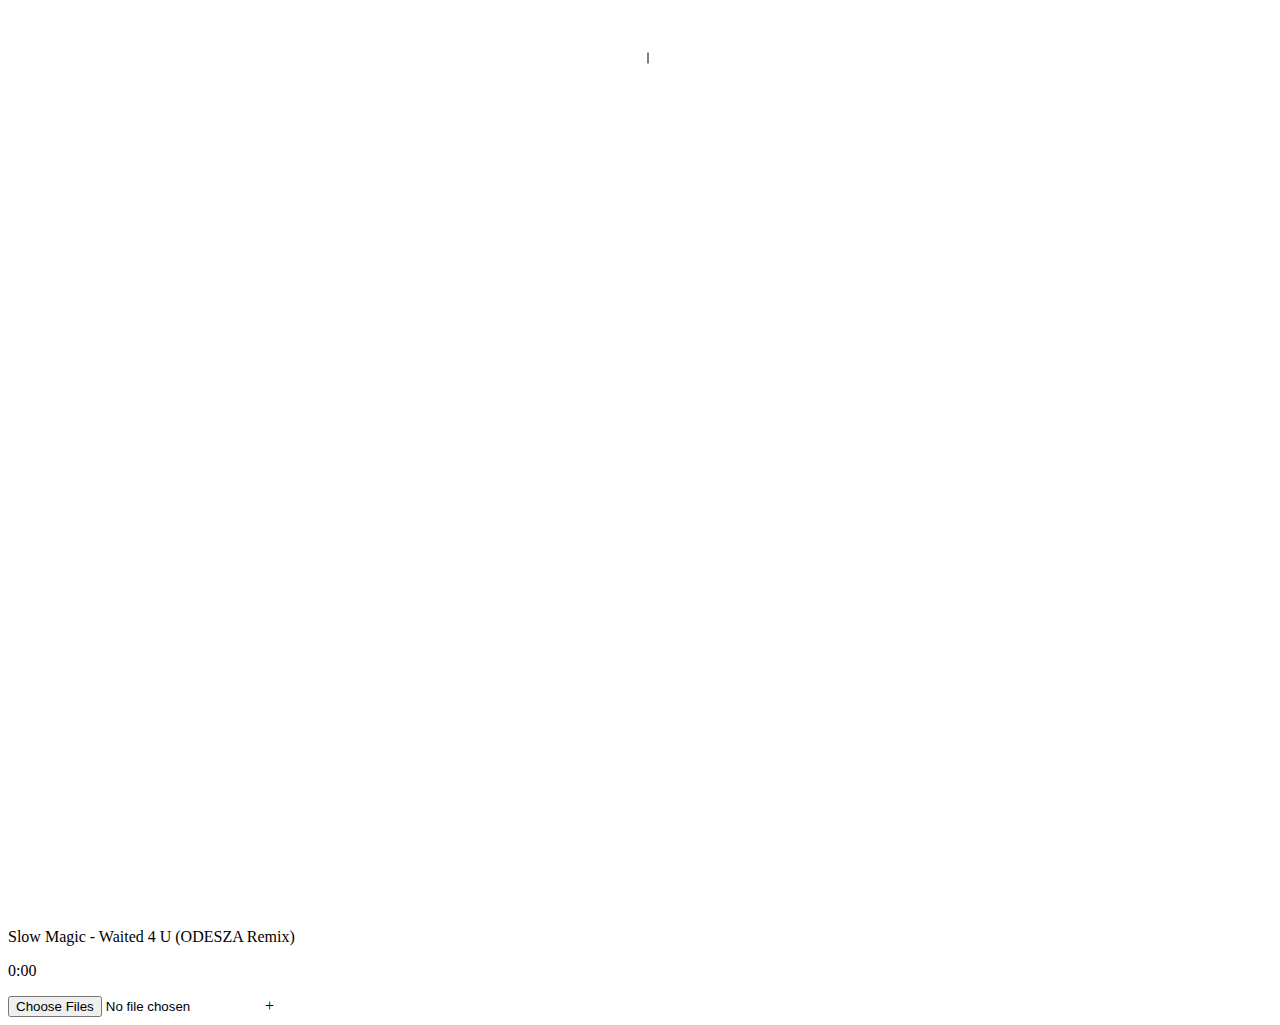
==== index.html @ ffc30232 "menu" ====
<!DOCTYPE html>
<html>
<head>
  <link rel="stylesheet" type="text/css" href="spinVis.css">
</head>
  <body onresize="resize()">
    <canvas class="c" id="c"></canvas>
    <p class="song" id="songname"></p>
    <p class="time" id="songtime"></p>
    <div class="menu" id="menu">
    	<input id="file_in" class="openfile" type="file" accept="audio/*" multiple="multiple">
    	<label class="openlabel" for="file_in">+</label>
	</div>
    <script type="text/javascript" src="spinVis.js"></script>
  </body>
</html>
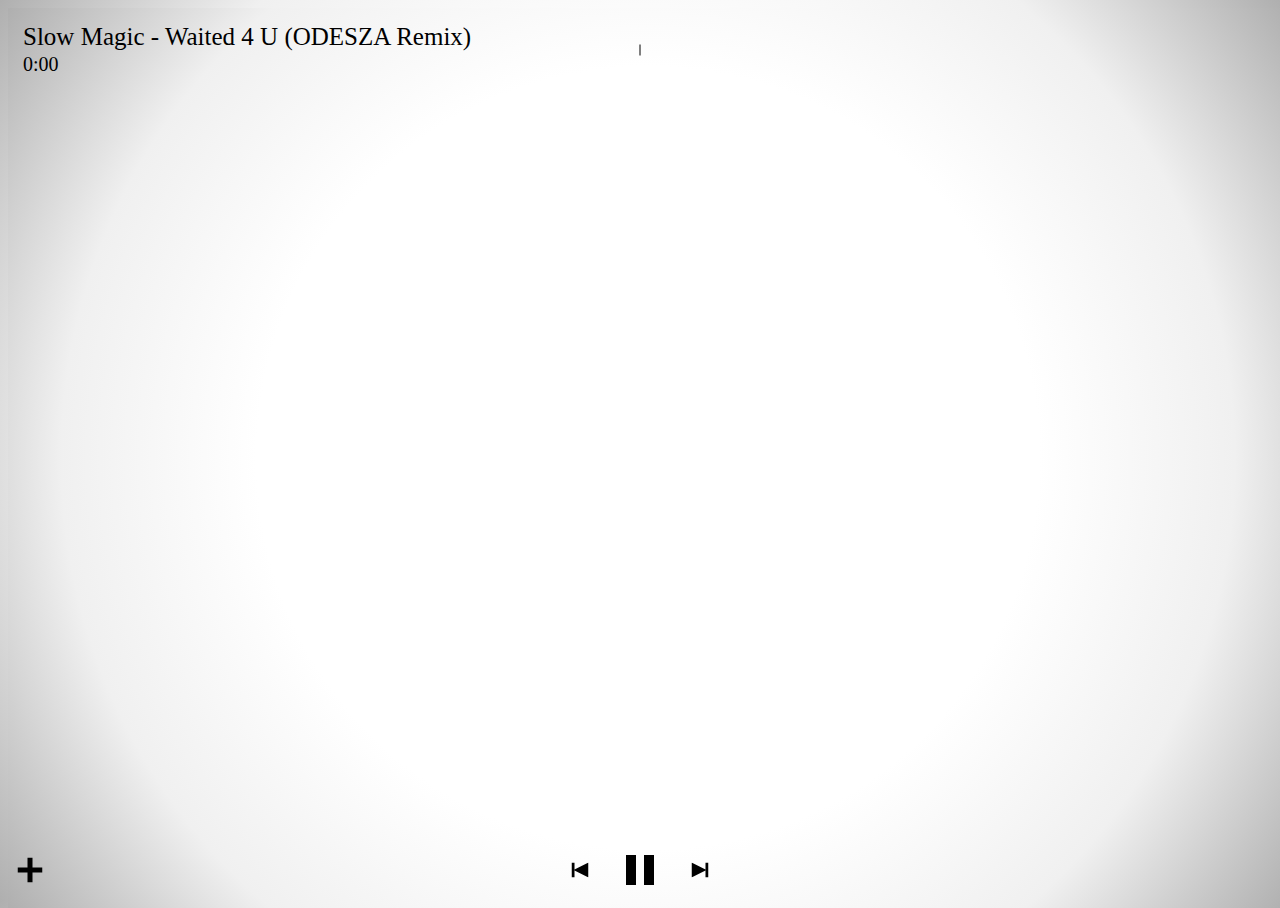
==== commit 71bd3456: "Update index.html" ====
--- a/index.html
+++ b/index.html
@@ -5,11 +5,46 @@
 </head>
   <body onresize="resize()">
     <canvas class="c" id="c"></canvas>
-    <p class="song" id="songname"></p>
-    <p class="time" id="songtime"></p>
+
+    <p class="song noselect" id="songname"></p>
+    <p class="time noselect" id="songtime"></p>
+    
     <div class="menu" id="menu">
     	<input id="file_in" class="openfile" type="file" accept="audio/*" multiple="multiple">
-    	<label class="openlabel" for="file_in">+</label>
+    	<label class="button" for="file_in">
+    		<svg width="25" height="25" class="symbol">
+    			<rect width="5" height="25" x="10" y="0"/>
+    			<rect width="25" height="5" x="0" y="10"/>
+    		</svg>
+    	</label>
+
+    	<div id="prevsong" class="prevsong button">
+    		<svg id="prevsymbol" width="17" height="15" class="symbol">
+    			<polygon points="17,0 17,15 2,7.5"/>
+    			<rect width="3" height="15" x="0" y="0"/>
+    		</svg>
+    	</div>
+
+    	<div id="playpause" class="playpause button">
+	    	<svg id="play_symbol" width="30" height="30" class="symbol" style="visibility: hidden;">
+	    		<polygon points="0,0 0,30 30,15"/>
+	    	</svg>
+	    	<svg id="pause_symbol" width="30" height="30" class="symbol">
+	    		<rect width="10" height="30" x="1" y="0"/>
+	    		<rect width="10" height="30" x="19" y="0"/>
+	    	</svg>
+    	</div>
+
+    	<div id="nextsong" class="nextsong button">
+    		<svg id="nextsymbol" width="17" height="15" class="symbol">
+    			<polygon points="0,0 0,15 15,7.5"/>
+    			<rect width="3" height="15" x="14" y="0"/>
+    		</svg>
+    	</div>
+
+    	<a id="git" class="button git" href="https://github.com/Jeff0Brewer/SpinVis" target="_blank">
+    		<div class="gitsymbol symbol"></div>
+    	</a>
 	</div>
     <script type="text/javascript" src="spinVis.js"></script>
   </body>
--- a/spinVis.css
+++ b/spinVis.css
@@ -0,0 +1,133 @@
+@font-face {
+	font-family: comfortaa;
+	src: url("Comfortaa-Regular.ttf");
+}
+
+html, body{
+	overflow: hidden;
+	width: 100%;
+	height: 100%;
+	background: white;
+	background: -webkit-radial-gradient(circle,white 50%, rgb(240,240,240) 75%, rgb(175,175,175));
+  	background: -o-radial-gradient(circle,white 50%, rgb(240,240,240) 75%, rgb(175,175,175));
+  	background: -moz-radial-gradient(circle,white 50%, rgb(240,240,240) 75%, rgb(175,175,175));
+	background: radial-gradient(circle,white 50%, rgb(240,240,240) 75%, rgb(175,175,175));
+	background-size: cover;
+}
+
+p{
+	font-family: comfortaa;
+
+	margin: 0;
+	padding: 0;
+	border: 0;
+}
+
+.song{
+	font-size: 25px;
+	margin-top: 15px;
+	margin-left: 15px;
+	height: 30px;
+}
+
+.time{
+	font-size: 20px;
+	margin-left: 15px;
+	height: 20px;
+}
+
+.menu{
+	position: absolute;
+	bottom: 0;
+	left: 0;
+	height: 60px;
+	width: 100%;
+	line-height: 60px;
+
+	animation-timing-function: ease-out;
+	animation-fill-mode: forwards;
+	animation-duration: .4s;
+}
+
+.button{
+	float: left;
+	height: 60px;
+	width: 60px;
+	text-align: center;
+	cursor: pointer;
+}
+
+.openfile{
+	width: 0.1px;
+	height: 0.1px;
+	opacity: 0;
+	overflow: hidden;
+	position: absolute;
+}
+
+.playpause{
+	position: absolute;
+	left: calc(50vw - 30px);
+}
+
+.nextsong{
+	position: absolute;
+	left: calc(50vw + 30px);
+}
+
+.prevsong{
+	position: absolute;
+	left: calc(50vw - 90px);
+}
+
+.symbol{
+	position: absolute;
+	top: 50%;
+	bottom: 50%;
+	transform: translate(-50%, -50%);
+}
+
+.hiding{
+	animation-name: hide;
+}
+
+.showing{
+	animation-name: show;
+}
+
+.c{
+	position: absolute;
+	left: 0px;
+	top: 0px;
+	margin: 0;
+	padding: 0;
+
+	pointer-events: none;
+}
+
+.noselect {
+  -webkit-touch-callout: none; 
+    -webkit-user-select: none; 
+     -khtml-user-select: none; 
+       -moz-user-select: none;
+        -ms-user-select: none; 
+            user-select: none; 
+}
+
+@keyframes hide{
+	from{
+		opacity: 1;
+	}
+	to{
+		opacity: 0;
+	}
+}
+
+@keyframes show{
+	from{
+		opacity: 0;
+	}
+	to{
+		opacity: 1;
+	}
+}
